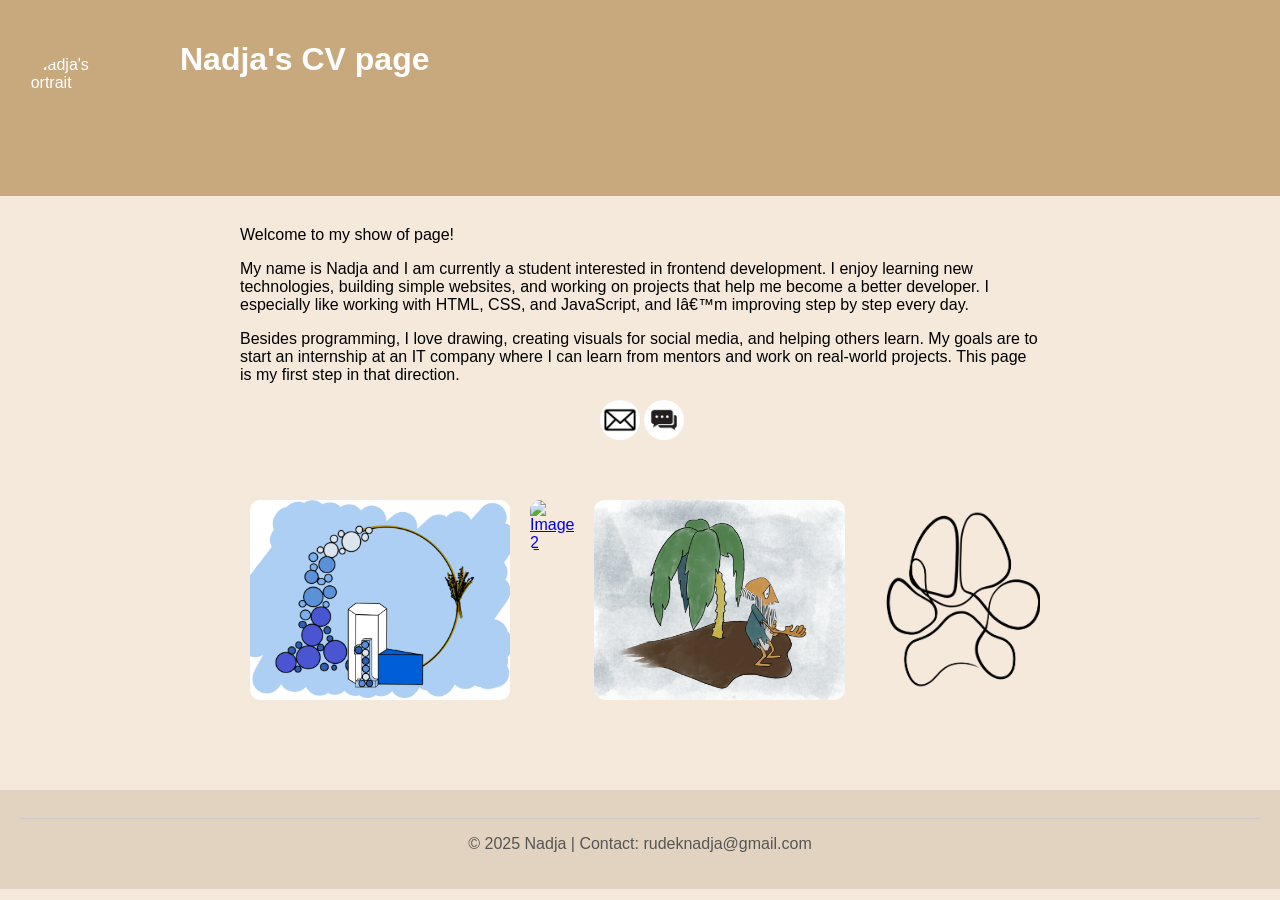
==== index.html @ 6ad56b6d "Moving index.html to root GIthub pages could not render site when index.html is not in root" ====
<!DOCTYPE html>
<html>
<head>
    <title>Nadja's CV Page</title>
<!--     <meta charset="UTF-8"> -->
    <link rel="stylesheet" href="css/style.css">
</head>
<body>

    <header>
        <div class="header-flex">
            <img src="images/_MG_8955.jpg" alt="Nadja's Portrait">
            <h1>Nadja's CV page</h1>
        </div>
    </header>

    <main>
        <div class="scroll-elements">
            <h>Welcome to my show of page!</h>
            <p>My name is Nadja and I am currently a student interested in frontend development. I enjoy learning new technologies, building simple websites, and working on projects that help me become a better developer. I especially like working with HTML, CSS, and JavaScript, and I’m improving step by step every day.</p>

            <p>Besides programming, I love drawing, creating visuals for social media, and helping others learn. My goals are to start an internship at an IT company where I can learn from mentors and work on real-world projects. This page is my first step in that direction.</p>
        
            <div class="circle-buttons">
                <a href="mailto:nadja@email.com" class="circle" title="Email"><img src="images/email.jpg"></a>
                <a href="html/contact.html" target="blank" class="circle" title="Message"><img src="images/message.jpg"></a>
             </div>

            <div class="carousel-container">
                 <ul class="carousel">
                    <a href="html/partyDesign.html"><img src="images/andjelasergej.png" alt="Image 1"></a>
                    <a href="html/myCity.html"><img src="images/Serbia-0268_-_Name_of_Mary_Parish_Church_(7344449164).jpg" alt="Image 2"></a>
                    <img src="images/slika3.png" alt="Image 3">
                    <img src="images/first try (drawing).png" alt="Image 4">
                    <img src="images/sema.jpg" alt="Image 5">
                </ul>
            </div>
          

        </div>
    </main>

    <footer>
        <hr>
        <p>&copy; 2025 Nadja | Contact: rudeknadja@gmail.com</p>
    </footer>
    <script src="java/main.js"></script>
</body>
</html>
---- css/style.css ----
body {
    background-color: #f5e9dc; /* svetla braon */
    font-family: Arial, sans-serif;
    margin: 0;
    padding: 0;
}

/* TO DO: scrol and enlarge
/* .scrol-elements {
  animation: scroling linear;
  animation-timeline: view();
} */

header {
    background-color: #c8a97e;
    color: white;
    padding: 20px;
}

.header-flex {
    display: flex;
    align-items: baseline;
    gap: 40px;
    justify-content: left;
}


.header-flex img {
    width: 120px;
    height: 120px;
    border-radius: 50%;
    object-fit: cover;
}

main {
    padding: 30px;
    max-width: 800px;
    margin: auto;
}

.circle-buttons {
  margin-left: 45%;
}

.circle-buttons img{
  border-radius: 50%;
  height: 40px;
  flex-direction: column;
}

/* .circle:nth-child(1) {
  height: 20px;
} */

.carousel-container {
    width: 800px;
    overflow: hidden;
    margin: 30px auto;
  }
  
  .carousel {
    display: flex;
    gap: 20px;
    overflow-x: scroll;
    scroll-snap-type: x mandatory;
    scroll-behavior: smooth;
    list-style: none;
    padding: 10px;
  }
  
  .carousel::-webkit-scrollbar {
    display: none;
  }
  
  .carousel li {
    flex: 0 0 auto;
    scroll-snap-align: start;
  }
  
  .carousel img {
    width: 260px;
    height: 200px;
    object-fit: cover;
    border-radius: 10px;
  }

  .carousel li {
    position: relative;
  }
  .carousel img.enlarged {
    box-shadow: 0 4px 15px rgba(0, 0, 0, 0.2);
  }

footer {
    text-align: center;
    padding: 20px;
    color: #555;
    background-color: #e2d3c1;
}

hr {
    border: none;
    border-top: 1px solid #ccc;
}

/* 
@keyframes scroling {
  from{
    opacity: 0;
    scale: 0.5;
  }
  to{
    opacity: 1;
    scale: 1;
  }
} */
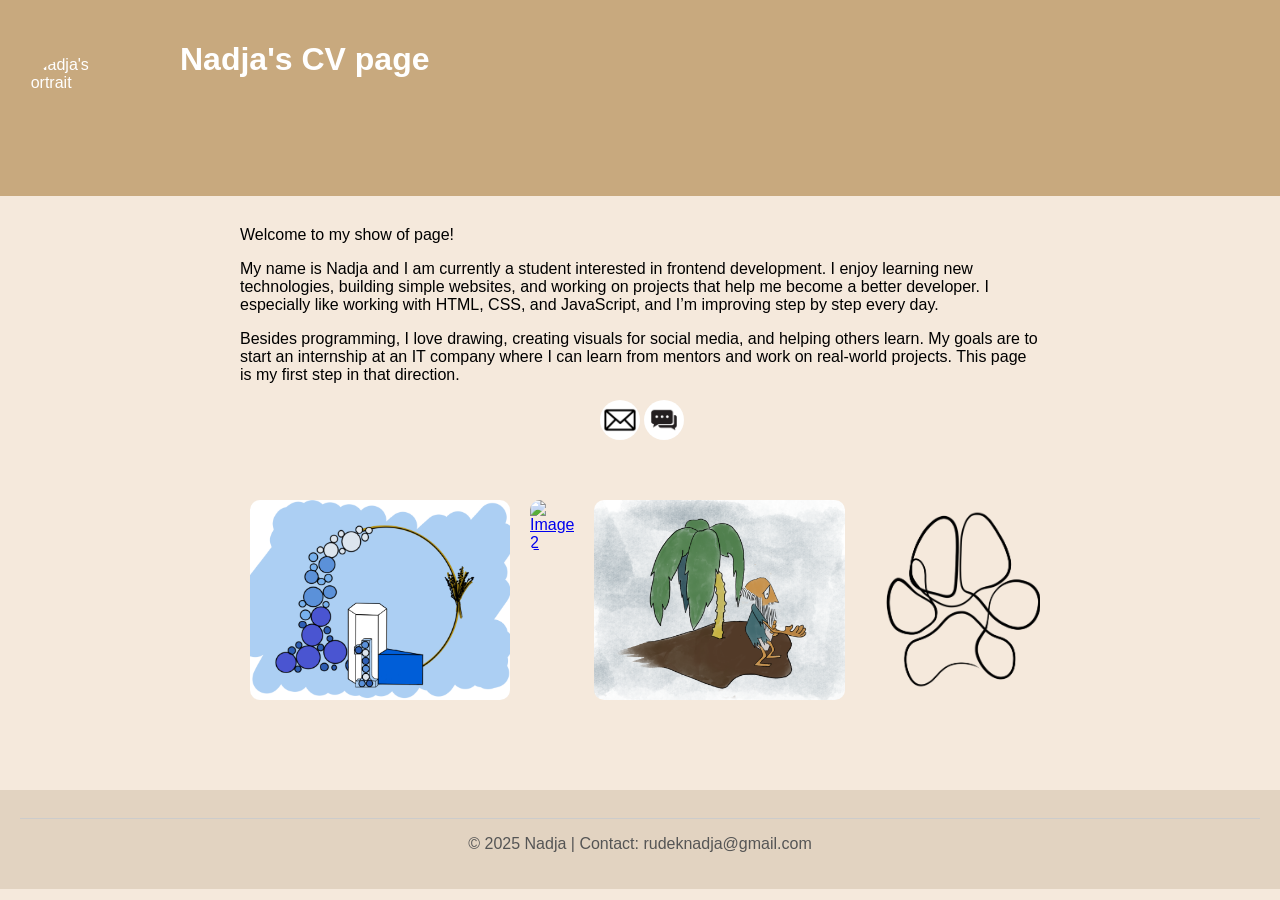
==== commit 01e9051b: "Adding icons and updating .htmls" ====
--- a/index.html
+++ b/index.html
@@ -2,14 +2,16 @@
 <html>
 <head>
     <title>Nadja's CV Page</title>
-<!--     <meta charset="UTF-8"> -->
+    <meta charset="UTF-8">
+    <link rel="icon" href="icon.ico" sizes="any">
+    <link rel="icon" type="image/png" sizes="32x32" href="images/icon-32x32.png">
     <link rel="stylesheet" href="css/style.css">
 </head>
 <body>
 
     <header>
         <div class="header-flex">
-            <img src="images/_MG_8955.jpg" alt="Nadja's Portrait">
+            <img src="images/_MG_8955.JPG" alt="Nadja's Portrait">
             <h1>Nadja's CV page</h1>
         </div>
     </header>
